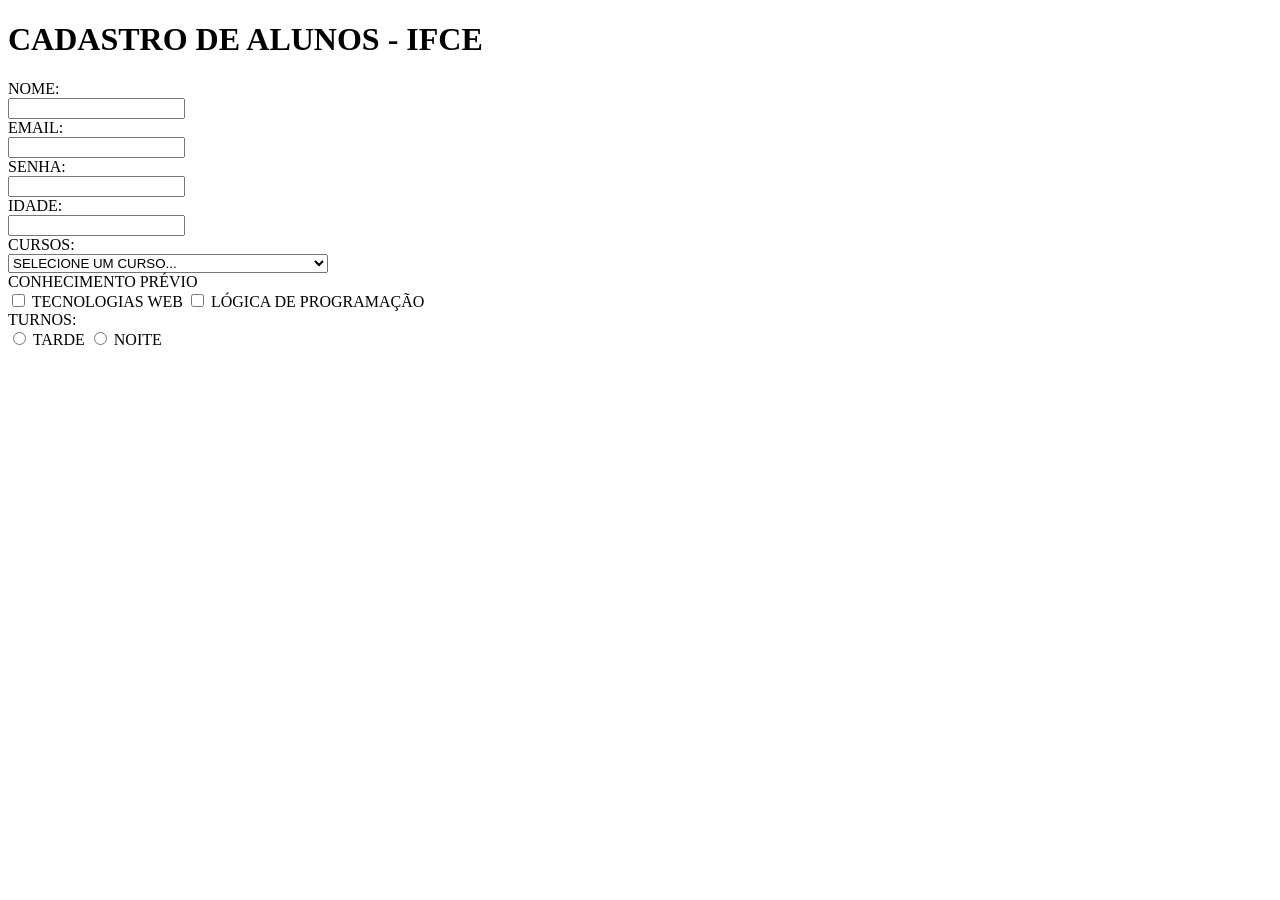
==== aula-04-formularios/index.html @ bfc5621a "feat: add forms" ====
<!DOCTYPE html>
<html lang="pt-br">
<head>
    <meta charset="UTF-8">
    <meta name="viewport" content="width=device-width, initial-scale=1.0">
    <title>FORMULÁRIO</title>
</head>
<body>
    <h1>CADASTRO DE ALUNOS - IFCE</h1>
    <form>
        <label for="name">NOME:</label>
        <br>
        <input type="text" id="name">
        <br>
        <label for="email">EMAIL:</label>
        <br>
        <input type="email" id="email">
        <br>
        <la
        ]bel for="passwd">SENHA:</label>
        <br>
        <input type="password" id="passwd">
        <br>
        <label for="numbers">IDADE:</label>
        <br>
        <input type="number" id="numbers">
        <br>
        <label for="courses">CURSOS:</label>
        <br>
        <select id="courses">
            <option>SELECIONE UM CURSO...</option>
            <option>ANÁLISE E DESENVOLVIMENTO DE SISTEMAS</option>
            <option>QUIMICA</option>
            <option>ZOOTECNIA</option>
        </select>
        <br>
        <label>CONHECIMENTO PRÉVIO</label>
        <br>
        <input type="checkbox" id="web">
        <label for="web">TECNOLOGIAS WEB</label>
        <input type="checkbox" id="logic">
        <label for="logic">LÓGICA DE PROGRAMAÇÃO</label>
        <br>
        <label for="turnos">TURNOS:</label>
        <br>
        <input type="radio" name="turnos" id="tarde">
        <label for="tarde">TARDE</label>
        <input type="radio" name="turnos" id="noite">
        <label for="noite">NOITE</label>
    </form>
</body>
</html>
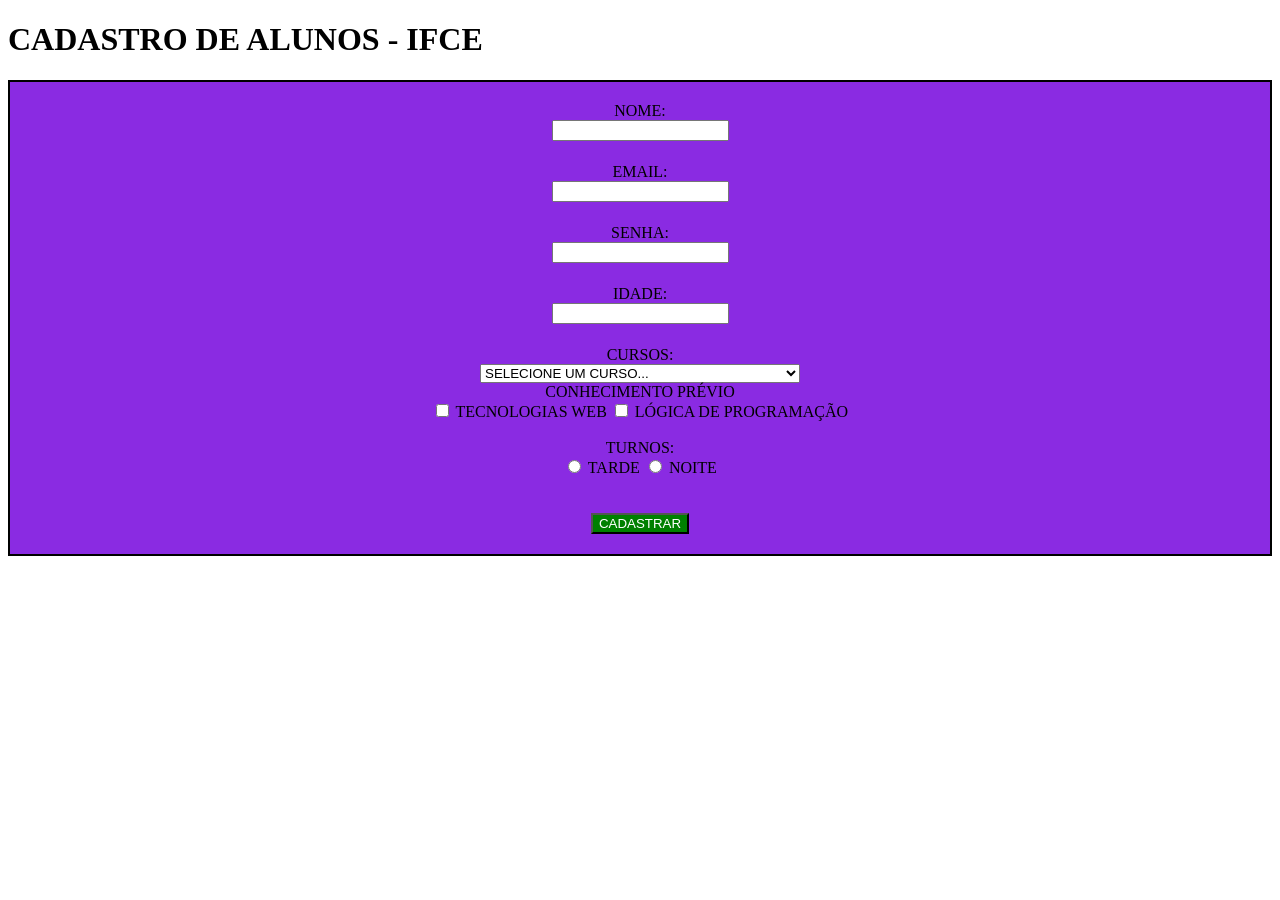
==== commit c2c3f11d: "adding css in the projects" ====
--- a/aula-04-formularios/index.html
+++ b/aula-04-formularios/index.html
@@ -4,10 +4,12 @@
     <meta charset="UTF-8">
     <meta name="viewport" content="width=device-width, initial-scale=1.0">
     <title>FORMULÁRIO</title>
+    <link rel="stylesheet" href="./styles/style.css">
 </head>
 <body>
     <h1>CADASTRO DE ALUNOS - IFCE</h1>
-    <form>
+    <div id="caixa-cadastro">
+        <form>
         <label for="name">NOME:</label>
         <br>
         <input type="text" id="name">
@@ -47,6 +49,10 @@
         <label for="tarde">TARDE</label>
         <input type="radio" name="turnos" id="noite">
         <label for="noite">NOITE</label>
+        <br><br>
+        <button type="submit">CADASTRAR</button>
     </form>
+    </div>
+    
 </body>
 </html>
--- a/aula-04-formularios/styles/style.css
+++ b/aula-04-formularios/styles/style.css
@@ -0,0 +1,20 @@
+#caixa-cadastro{
+    border: solid 2px;
+    padding: 20px;
+    text-align: center;
+    background-color: blueviolet;
+}
+
+input{
+    margin-bottom: 22px;
+}
+
+button{
+    background-color: green;
+    color: white;
+    cursor: pointer;
+}
+
+button:hover{
+    background-color: brown;
+}
